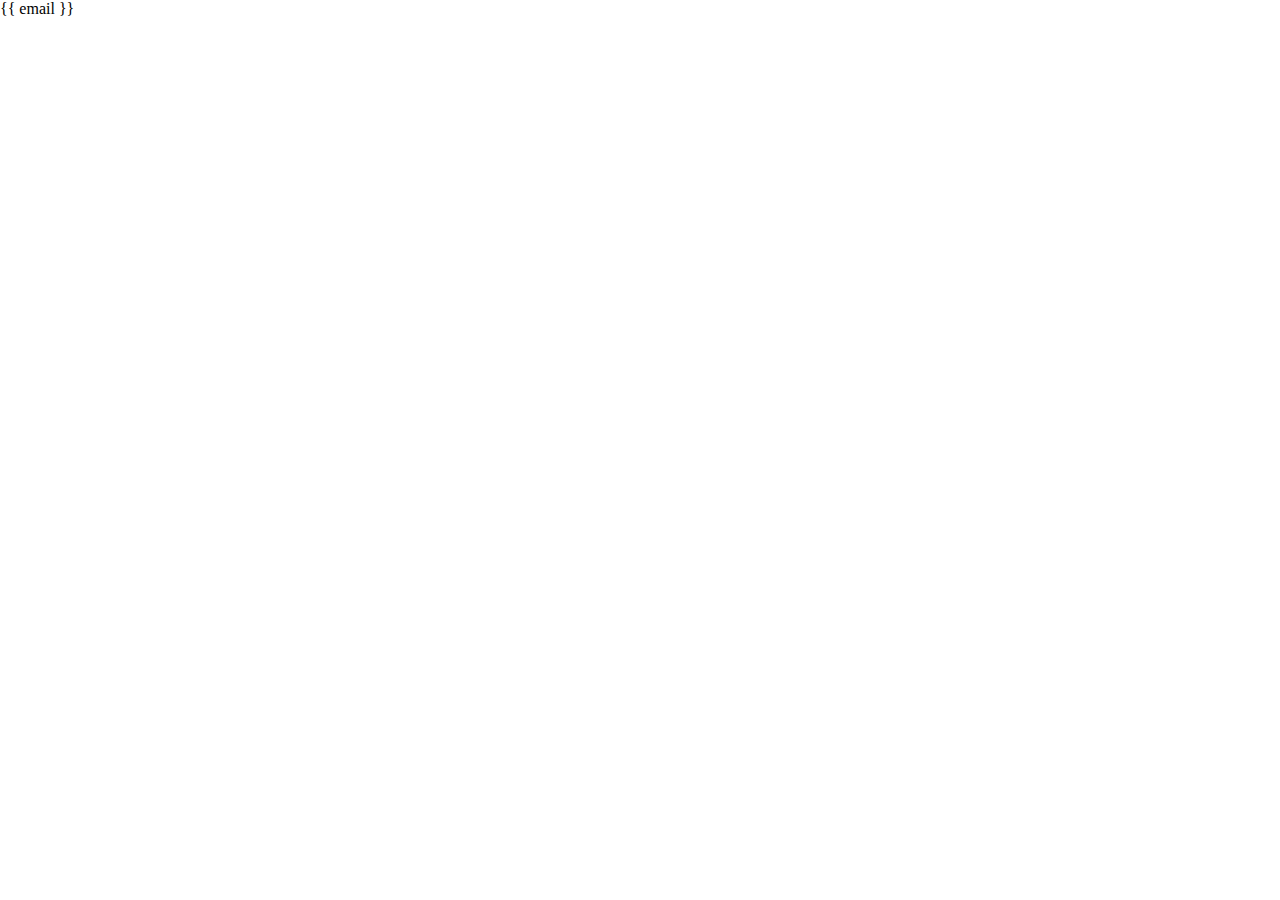
==== bonus/index.html @ ad7b1994 "creazione cartella bonus" ====
<!DOCTYPE html>
<html lang="en">
<head>
    <meta charset="UTF-8">
    <meta http-equiv="X-UA-Compatible" content="IE=edge">
    <meta name="viewport" content="width=device-width, initial-scale=1.0">
    <title>Email List</title>
    <!-- CSS -->
    <link rel="stylesheet" href="./css/style.css">
    <!-- AXIOS -->
    <script src="https://cdnjs.cloudflare.com/ajax/libs/axios/0.20.0-0/axios.min.js"></script>
    <!-- VUE -->
    <script src="https://cdn.jsdelivr.net/npm/vue@2.7.8/dist/vue.js"></script>    
</head>
<body>
    <main class="main-content" id="app">
        <ul class="email-list">
            <li v-for="email in emails" class="email">
                {{ email }}
            </li>
        </ul>
    </main>

    <script type="text/javascript" src="./js/scripts.js"></script>
</body>
</html>
---- bonus/css/style.css ----
/* #region Regole Reset */
* {
    box-sizing: border-box;
    margin: 0;
    padding: 0;
}

/* #endregion Regole Reset */
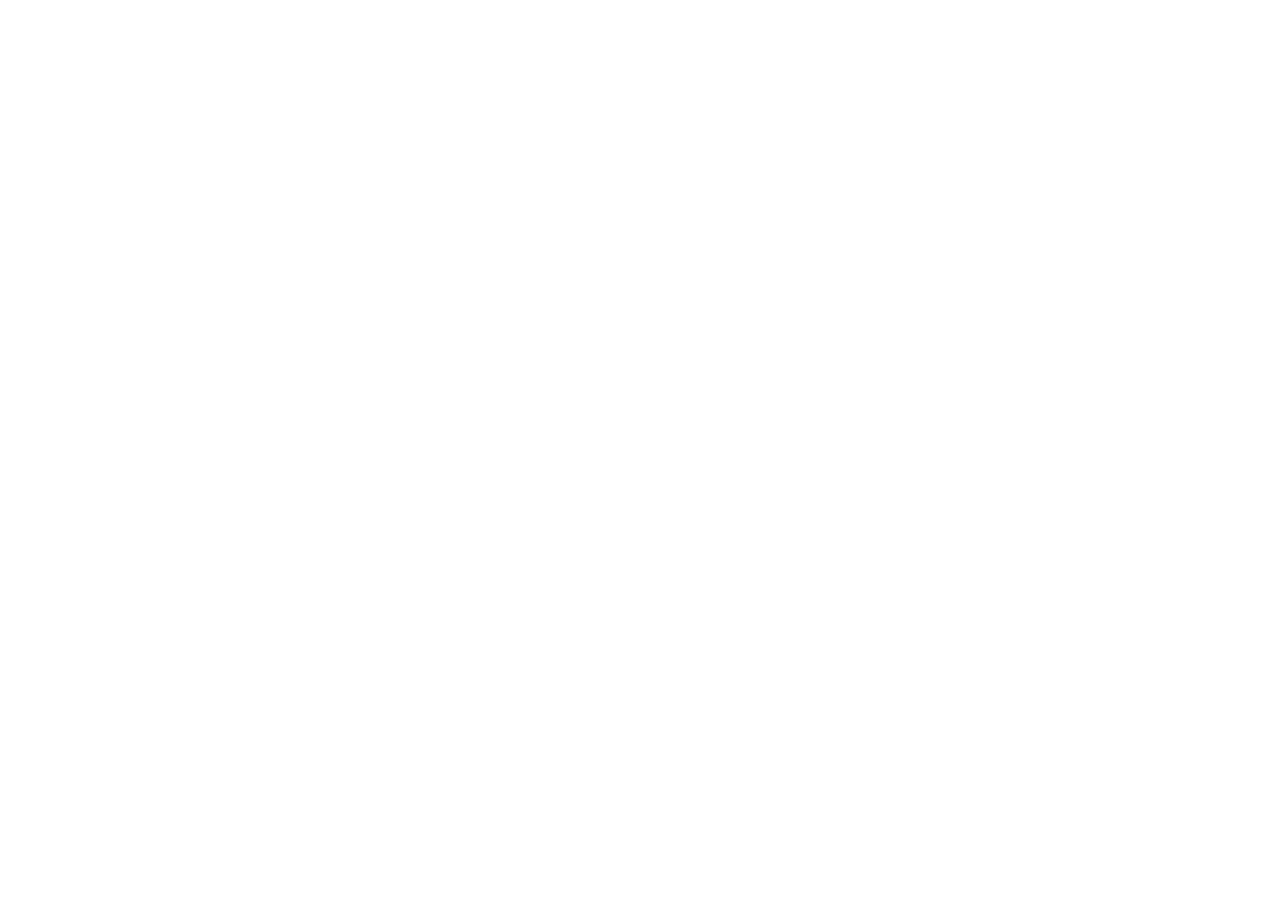
==== commit 382cb6b0: "add await last request" ====
--- a/bonus/index.html
+++ b/bonus/index.html
@@ -15,9 +15,11 @@
 <body>
     <main class="main-content" id="app">
         <ul class="email-list">
-            <li v-for="email in emails" class="email">
-                {{ email }}
-            </li>
+            <template v-if="isFull">
+                <li v-for="email in emails" class="email">
+                    {{ email }}
+                </li>
+            </template>
         </ul>
     </main>
 
